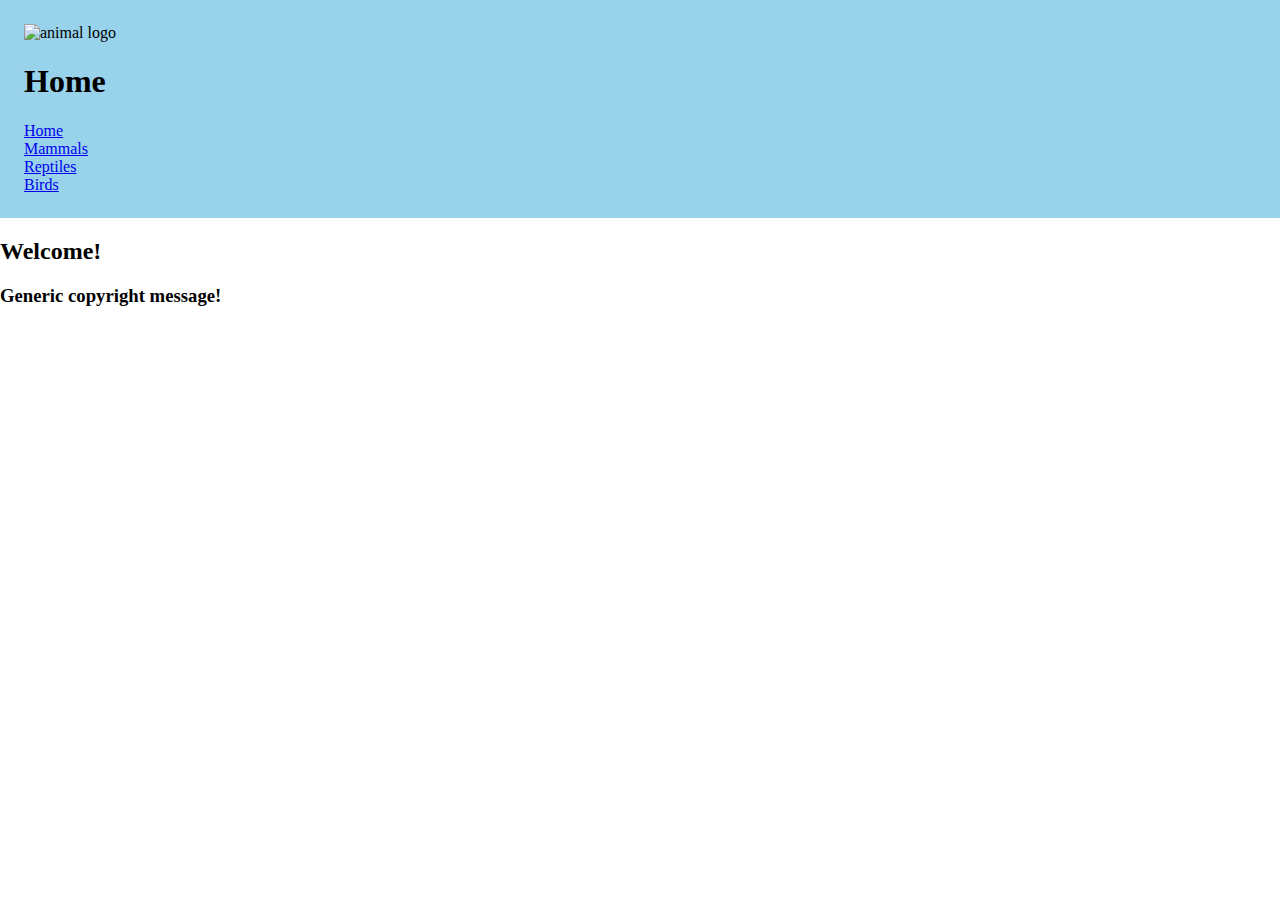
==== html/bird.html @ d76fd701 "mmmm" ====
<!DOCTYPE html>
<html lang="en">
<head>
    <meta charset="UTF-8">
    <meta http-equiv="X-UA-Compatible" content="IE=edge">
    <meta name="viewport" content="width=device-width, initial-scale=1.0">
    <link rel="stylesheet" href="../css/general.css">
    <link rel="stylesheet" href="../css/bird.css">
    <script src="../js/index.js" defer></script>
    <title>Birds</title>
</head>
<body>
    <div classs="left-side-grid"></div>
    <header>
        <img class="logo" src="../images/logo.png" alt="animal logo" height="100px" width="auto">
        <h1>Home</h1>
        <nav>
            <div>
                <a href="index.html">Home</a>
            </div>
            <div>
                <a href="mammals.html">Mammals</a>
            </div>
            <div>
                <a href="reptile.html">Reptiles</a>
            </div>
            <div>
                <a href="bird.html">Birds</a>
            </div>
        </nav>
    </header>
    <main>
        <div class="sidebar">

        </div>
        <div class="main-content">
            <h2>Welcome!</h2>
        </div>
    </main>
    <div classs="right-side-grid"></div>
    <footer>
        <h3>Generic copyright message!</h3>
    </footer>
</body>
</html>
---- css/general.css ----
html {
    height: 100vh;
}

body {
    height: 100%;
    margin: 0;
}

* {
    box-sizing: border-box;
}

header {
    padding: 24px;
    background-color: #98D2EB;
}
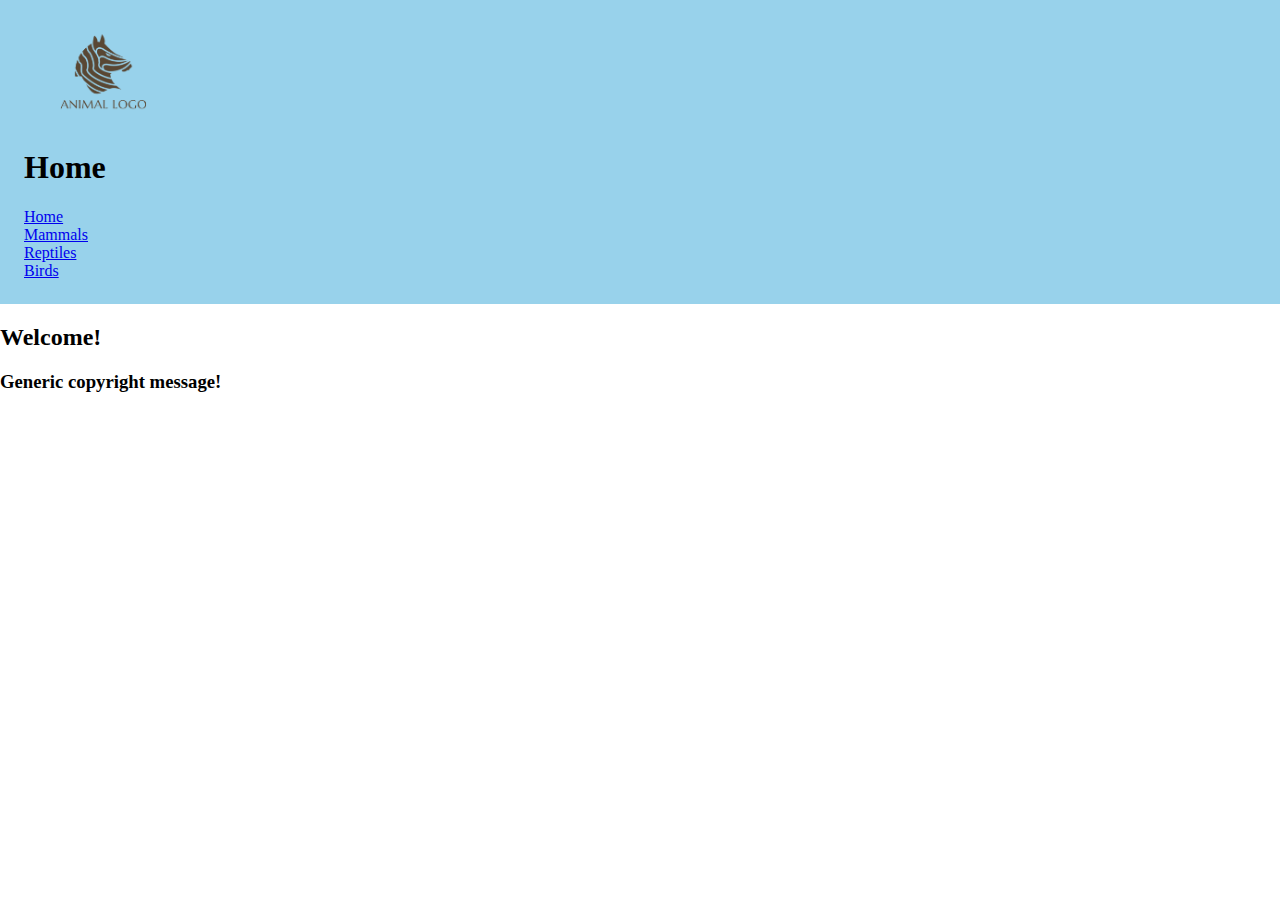
==== commit 60e3339b: "dasdsa" ====
--- a/html/bird.html
+++ b/html/bird.html
@@ -10,7 +10,7 @@
     <title>Birds</title>
 </head>
 <body>
-    <div classs="left-side-grid"></div>
+    <div class="left-side-grid"></div>
     <header>
         <img class="logo" src="../images/logo.png" alt="animal logo" height="100px" width="auto">
         <h1>Home</h1>
@@ -37,7 +37,7 @@
             <h2>Welcome!</h2>
         </div>
     </main>
-    <div classs="right-side-grid"></div>
+    <div class="right-side-grid"></div>
     <footer>
         <h3>Generic copyright message!</h3>
     </footer>
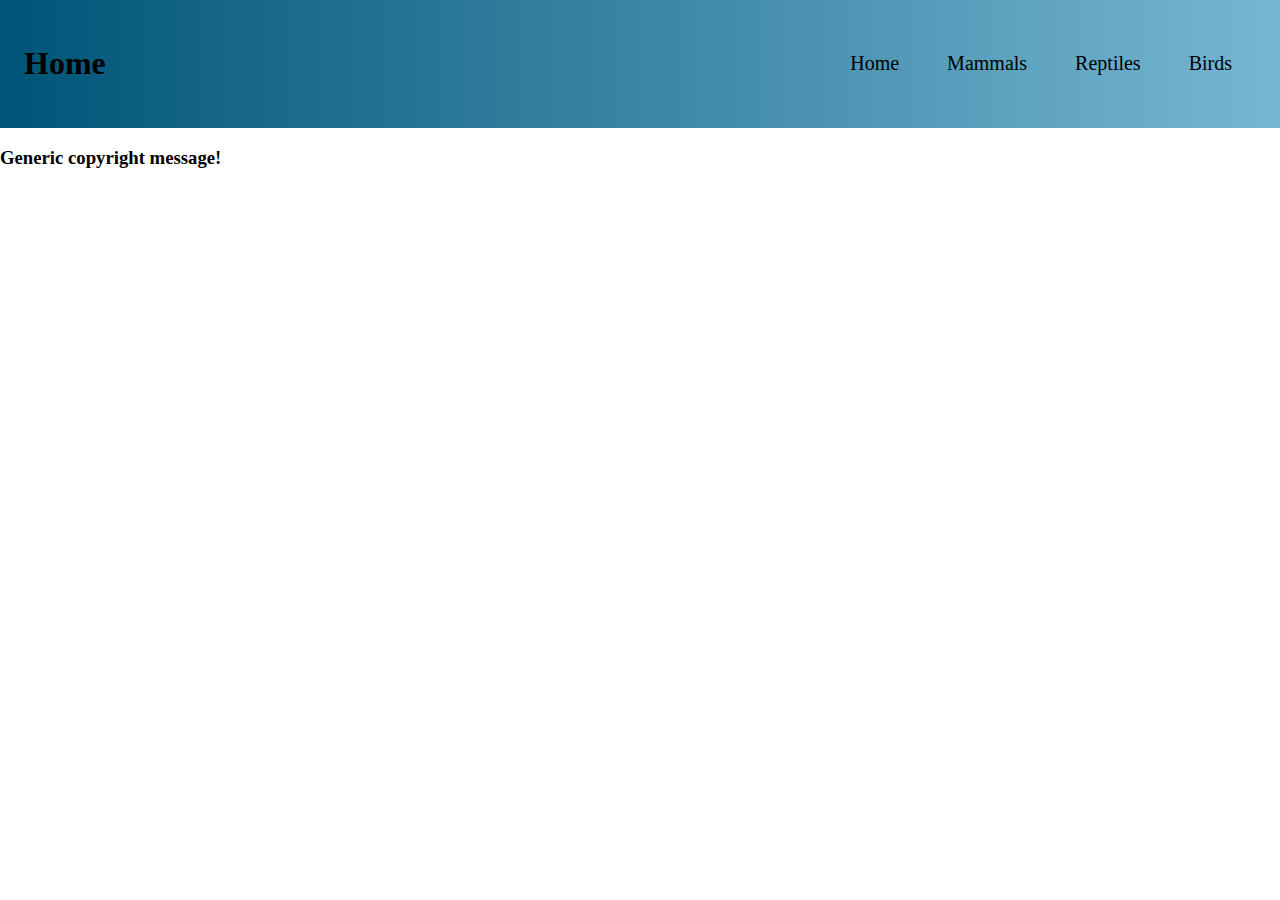
==== commit ffcae684: "Davids commit" ====
--- a/html/bird.html
+++ b/html/bird.html
@@ -5,14 +5,11 @@
     <meta http-equiv="X-UA-Compatible" content="IE=edge">
     <meta name="viewport" content="width=device-width, initial-scale=1.0">
     <link rel="stylesheet" href="../css/general.css">
-    <link rel="stylesheet" href="../css/bird.css">
-    <script src="../js/index.js" defer></script>
-    <title>Birds</title>
+    <title>Document</title>
 </head>
 <body>
-    <div class="left-side-grid"></div>
+    <div classs="left-side-grid"></div>
     <header>
-        <img class="logo" src="../images/logo.png" alt="animal logo" height="100px" width="auto">
         <h1>Home</h1>
         <nav>
             <div>
@@ -34,10 +31,10 @@
 
         </div>
         <div class="main-content">
-            <h2>Welcome!</h2>
+
         </div>
     </main>
-    <div class="right-side-grid"></div>
+    <div classs="right-side-grid"></div>
     <footer>
         <h3>Generic copyright message!</h3>
     </footer>
--- a/css/general.css
+++ b/css/general.css
@@ -13,6 +13,25 @@
 
 header {
     padding: 24px;
-    background-color: #98D2EB;
+    background: linear-gradient(to right,  #005476, #76b7d3);
+    display: flex;
+    justify-content: space-between;
+    align-items: center;
 }
 
+nav {
+    font-size: 20px;
+    display: flex;
+    justify-content: space-between; 
+}
+
+a {
+    text-decoration: none;
+    padding: 24px;
+    color: black; 
+}
+
+a:hover {
+    color: #005476;
+}
+
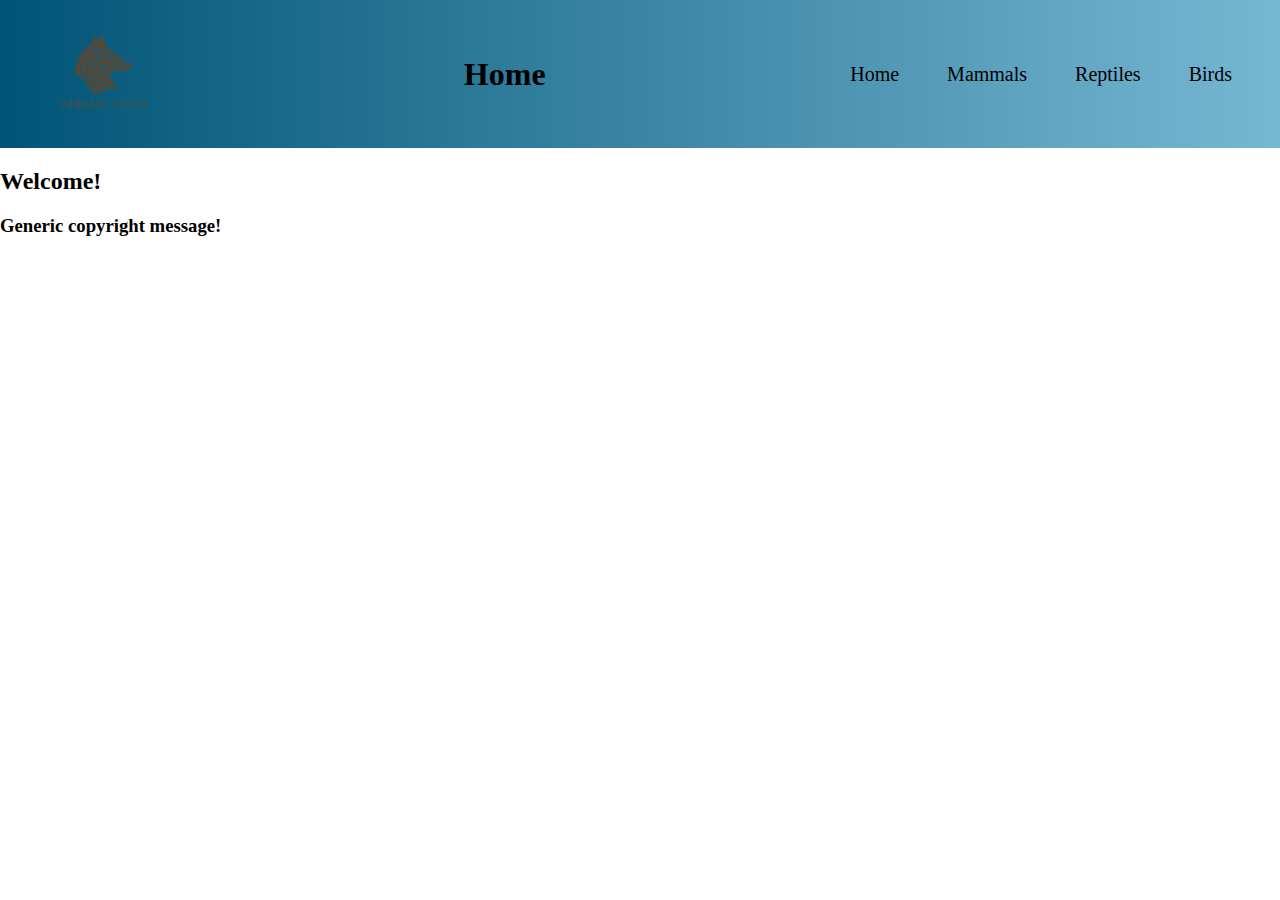
==== commit 65d48cec: "ddavid" ====
--- a/html/bird.html
+++ b/html/bird.html
@@ -5,11 +5,14 @@
     <meta http-equiv="X-UA-Compatible" content="IE=edge">
     <meta name="viewport" content="width=device-width, initial-scale=1.0">
     <link rel="stylesheet" href="../css/general.css">
-    <title>Document</title>
+    <link rel="stylesheet" href="../css/bird.css">
+    <script src="../js/index.js" defer></script>
+    <title>Birds</title>
 </head>
 <body>
-    <div classs="left-side-grid"></div>
+    <div class="left-side-grid"></div>
     <header>
+        <img class="logo" src="../images/logo.png" alt="animal logo" height="100px" width="auto">
         <h1>Home</h1>
         <nav>
             <div>
@@ -31,10 +34,10 @@
 
         </div>
         <div class="main-content">
-
+            <h2>Welcome!</h2>
         </div>
     </main>
-    <div classs="right-side-grid"></div>
+    <div class="right-side-grid"></div>
     <footer>
         <h3>Generic copyright message!</h3>
     </footer>
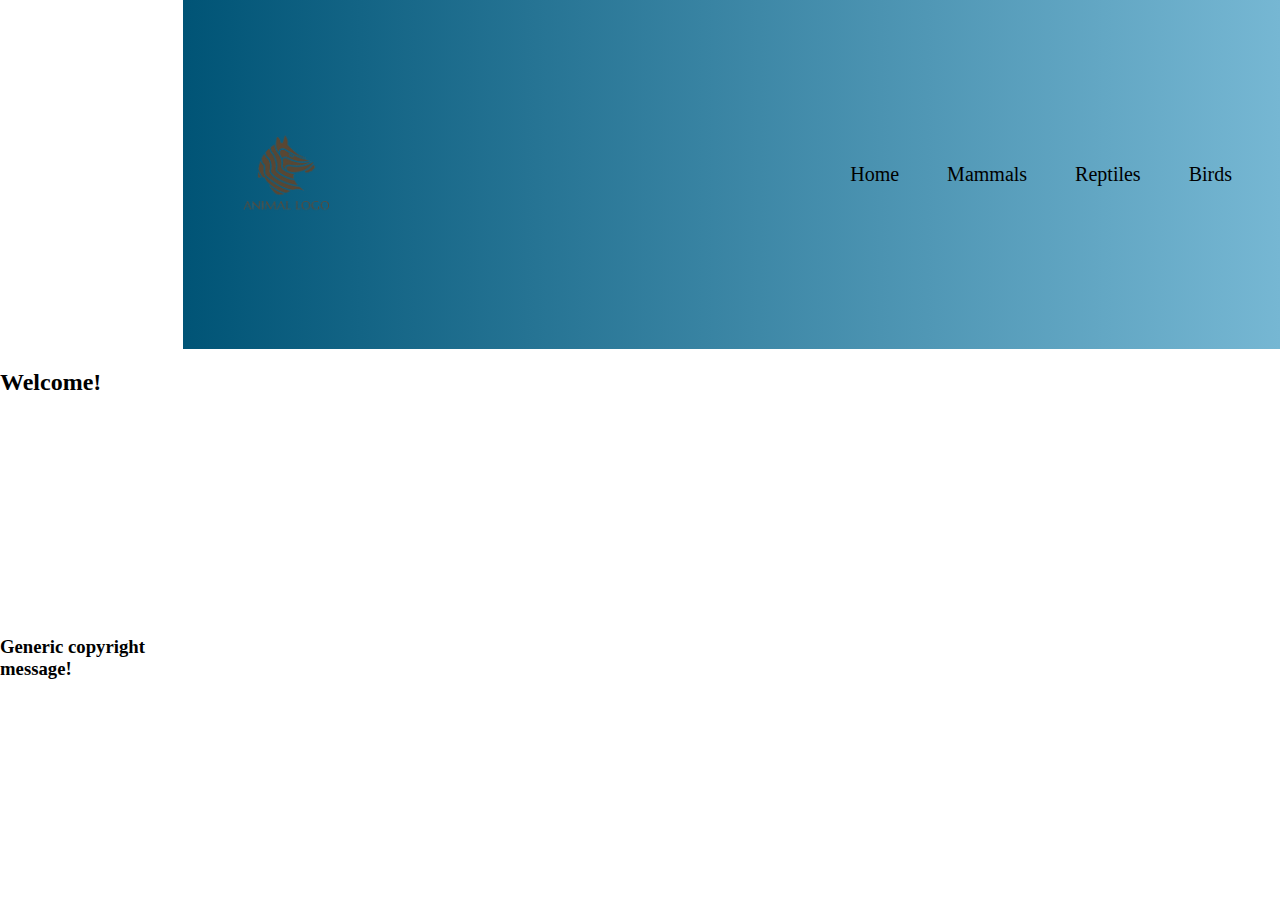
==== commit 5cc8a2fc: "david commit" ====
--- a/html/bird.html
+++ b/html/bird.html
@@ -13,7 +13,7 @@
     <div class="left-side-grid"></div>
     <header>
         <img class="logo" src="../images/logo.png" alt="animal logo" height="100px" width="auto">
-        <h1>Home</h1>
+        
         <nav>
             <div>
                 <a href="index.html">Home</a>
--- a/css/general.css
+++ b/css/general.css
@@ -5,6 +5,9 @@
 body {
     height: 100%;
     margin: 0;
+    display: grid;
+    grid-template-columns: 1fr 6fr;
+    width: 100%;
 }
 
 * {
@@ -35,3 +38,16 @@
     color: #005476;
 }
 
+.left-side-grid {
+    background-color: white;
+}
+
+.left-side-grid {
+    grid-column: 1;
+}
+
+.middle-grid {
+    grid-column: 2;
+}
+
+
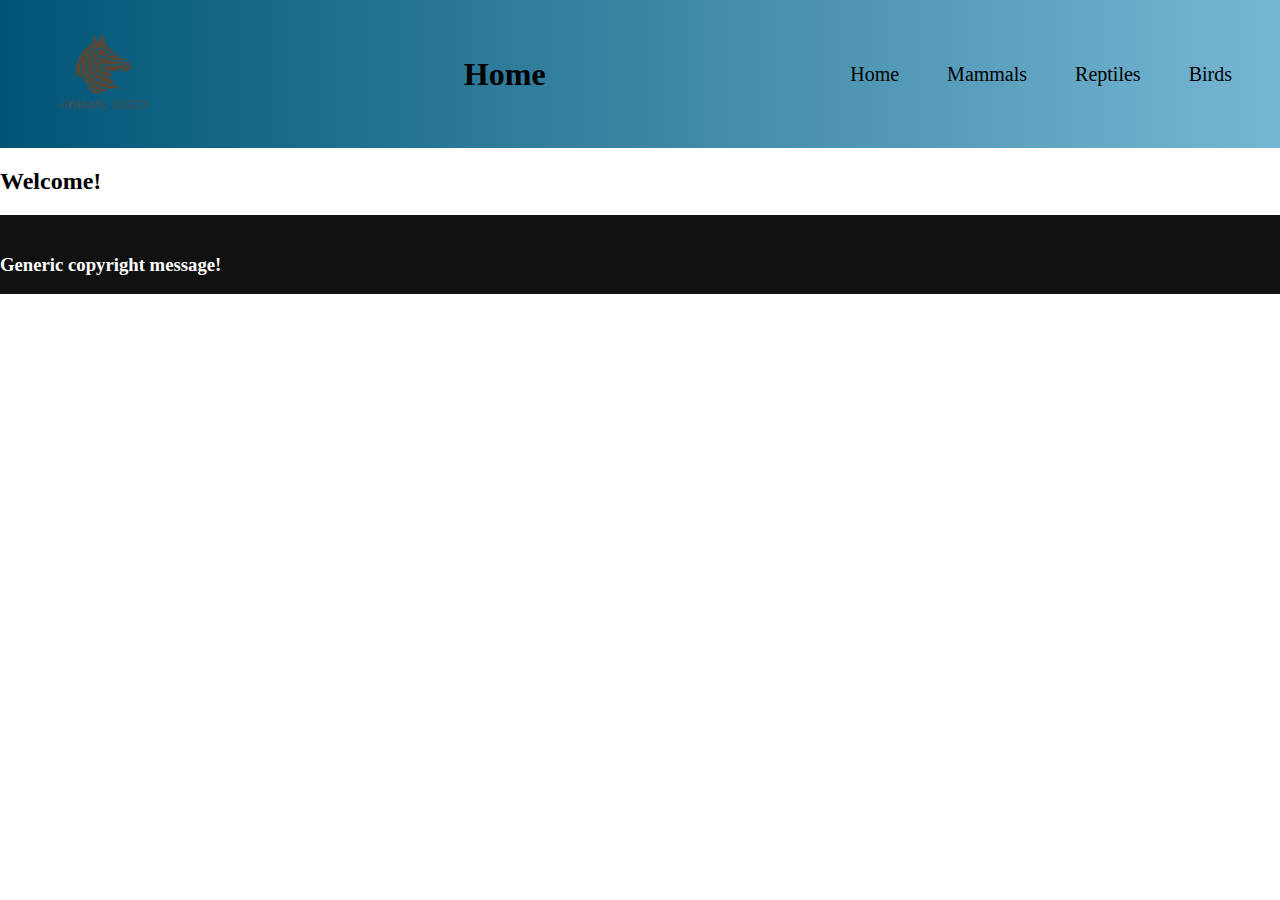
==== commit 23a20577: "grid all pages" ====
--- a/html/bird.html
+++ b/html/bird.html
@@ -10,10 +10,9 @@
     <title>Birds</title>
 </head>
 <body>
-    <div class="left-side-grid"></div>
     <header>
         <img class="logo" src="../images/logo.png" alt="animal logo" height="100px" width="auto">
-        
+        <h1>Home</h1>
         <nav>
             <div>
                 <a href="index.html">Home</a>
@@ -29,15 +28,14 @@
             </div>
         </nav>
     </header>
-    <main>
-        <div class="sidebar">
+    <div class="sidebar">
 
-        </div>
+    </div>
+    <div class="middle-grid">
         <div class="main-content">
             <h2>Welcome!</h2>
         </div>
-    </main>
-    <div class="right-side-grid"></div>
+    </div>
     <footer>
         <h3>Generic copyright message!</h3>
     </footer>
--- a/css/general.css
+++ b/css/general.css
@@ -5,9 +5,12 @@
 body {
     height: 100%;
     margin: 0;
+    width: 100%;
+}
+
+main {
     display: grid;
     grid-template-columns: 1fr 6fr;
-    width: 100%;
 }
 
 * {
@@ -38,16 +41,90 @@
     color: #005476;
 }
 
-.left-side-grid {
+.sidebar {
+    grid-column: 1;
     background-color: white;
-}
-
-.left-side-grid {
-    grid-column: 1;
 }
 
 .middle-grid {
     grid-column: 2;
 }
 
-
+footer{
+    position: absolute;
+    left: 0;
+    right: 0;
+    background: #111;
+    height: auto;
+    width: 100vw;
+    font-family: "Open Sans";
+    padding-top: 20px;
+    color: #fff;
+    } 
+  
+    .footer-content{
+      display: flex;
+      align-items: center;
+      justify-content: center;
+      flex-direction: column;
+      text-align: center;
+      }
+  
+      .footer-content a{
+        background-color: #111;
+        color: white;
+        height: 25px;
+        width: 120px;
+        cursor: pointer;
+        font-size: 19px;
+        text-decoration: none;
+      }
+  
+      .footer-content p{
+        max-width: 500px;
+        margin: 10px auto;
+        line-height: 28px;
+        font-size: 14px;
+      }
+  
+      .socials{
+        list-style: none;
+        display: flex;
+        align-items: center;
+        justify-content: center;
+        margin: 1rem 34px 2rem 0;
+      }
+      .socials li{
+        margin: 0 10px;
+      }
+      .socials a{
+        text-decoration: none;
+        color: #fff;
+      }
+      .socials a i{
+        font-size: 1.1rem;
+        transition: color .4s ease;
+      
+      }
+      .socials a:hover i{
+        color: grey;
+      }
+  
+      .copyright{
+        background: #000;
+        width: 100vw;
+        padding: 20px 0;
+        text-align: center;
+      }
+  
+      .copyright p{
+        font-size: 10px;
+        word-spacing: 2px;
+        text-transform: capitalize;
+      }
+  
+      .copyright span{
+        text-transform: uppercase;
+        opacity: .4;
+        font-weight: 200;
+      }
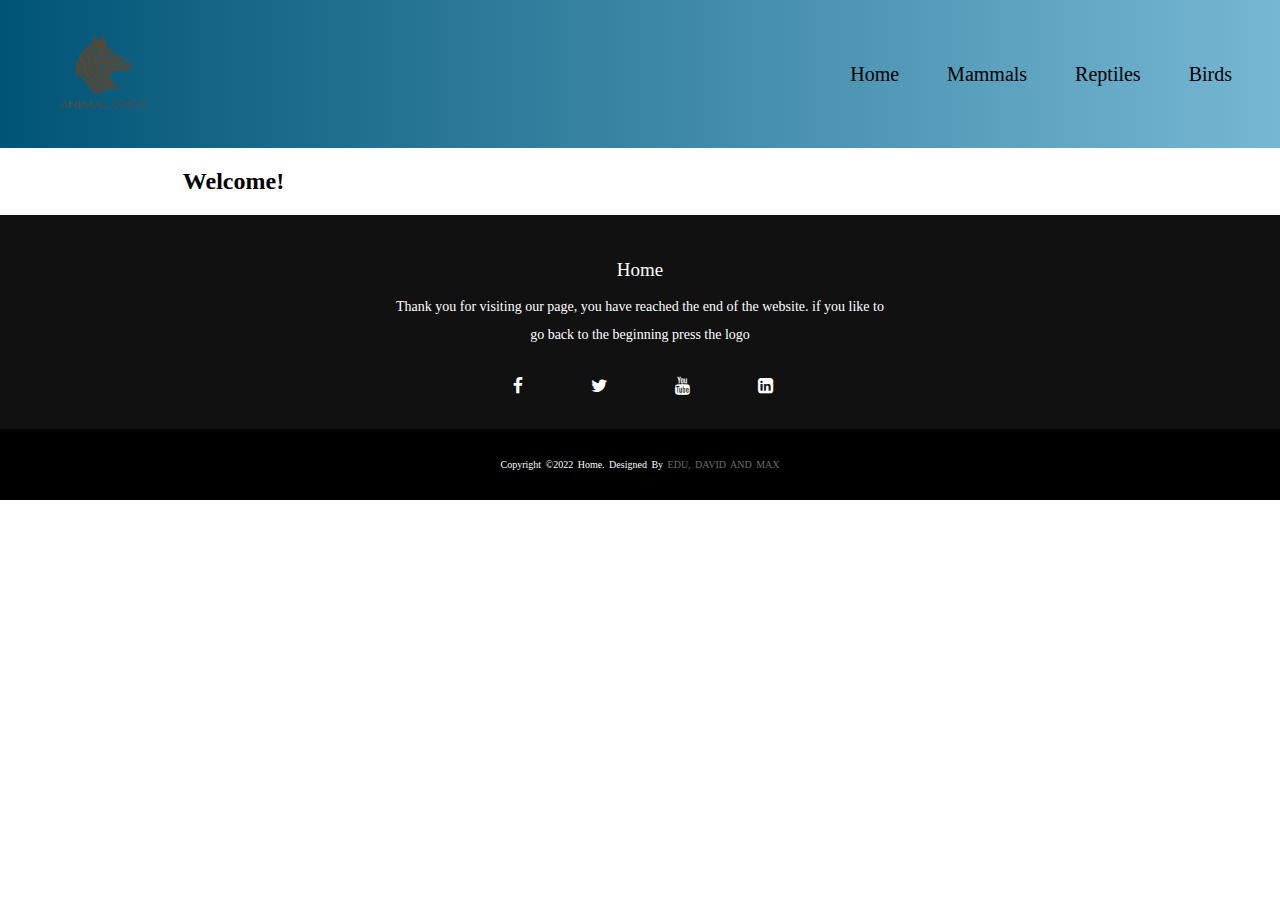
==== commit a1d1b56c: "sada" ====
--- a/html/bird.html
+++ b/html/bird.html
@@ -7,12 +7,14 @@
     <link rel="stylesheet" href="../css/general.css">
     <link rel="stylesheet" href="../css/bird.css">
     <script src="../js/index.js" defer></script>
+    <link rel="stylesheet" href="https://stackpath.bootstrapcdn.com/font-awesome/4.7.0/css/font-awesome.min.css">
     <title>Birds</title>
 </head>
 <body>
+    <div class="left-side-grid"></div>
     <header>
         <img class="logo" src="../images/logo.png" alt="animal logo" height="100px" width="auto">
-        <h1>Home</h1>
+        
         <nav>
             <div>
                 <a href="index.html">Home</a>
@@ -28,16 +30,31 @@
             </div>
         </nav>
     </header>
-    <div class="sidebar">
+    <main>
+        <div class="sidebar">
 
-    </div>
-    <div class="middle-grid">
+        </div>
         <div class="main-content">
             <h2>Welcome!</h2>
         </div>
-    </div>
+    </main>
+    <div class="right-side-grid"></div>
     <footer>
-        <h3>Generic copyright message!</h3>
+        <div class="footer-content">
+            <a href="index.html">Home</a>
+            <p>Thank you for visiting our page, you have reached the end
+                of the website. if you like to go
+                back to the beginning press the logo</p>
+                <ul class="socials">
+                    <li><a href="https://sv-se.facebook.com/" target="_blank"><i class="fa fa-facebook"></i></a></li>
+                    <li><a href="https://twitter.com/i/flow/login" target="_blank"><i class="fa fa-twitter"></i></a></li>
+                    <li><a href="https://www.youtube.com/" target="_blank"><i class="fa fa-youtube"></i></a></li>
+                    <li><a href="https://www.linkedin.com/login/sv" target="_blank"><i class="fa fa-linkedin-square"></i></a></li>
+                  </ul>
+        </div>
+        <div class="copyright">
+        <p>copyright &copy;2022 Home. designed by <span>Edu, David and Max</span></p>
+        </div>
     </footer>
 </body>
 </html>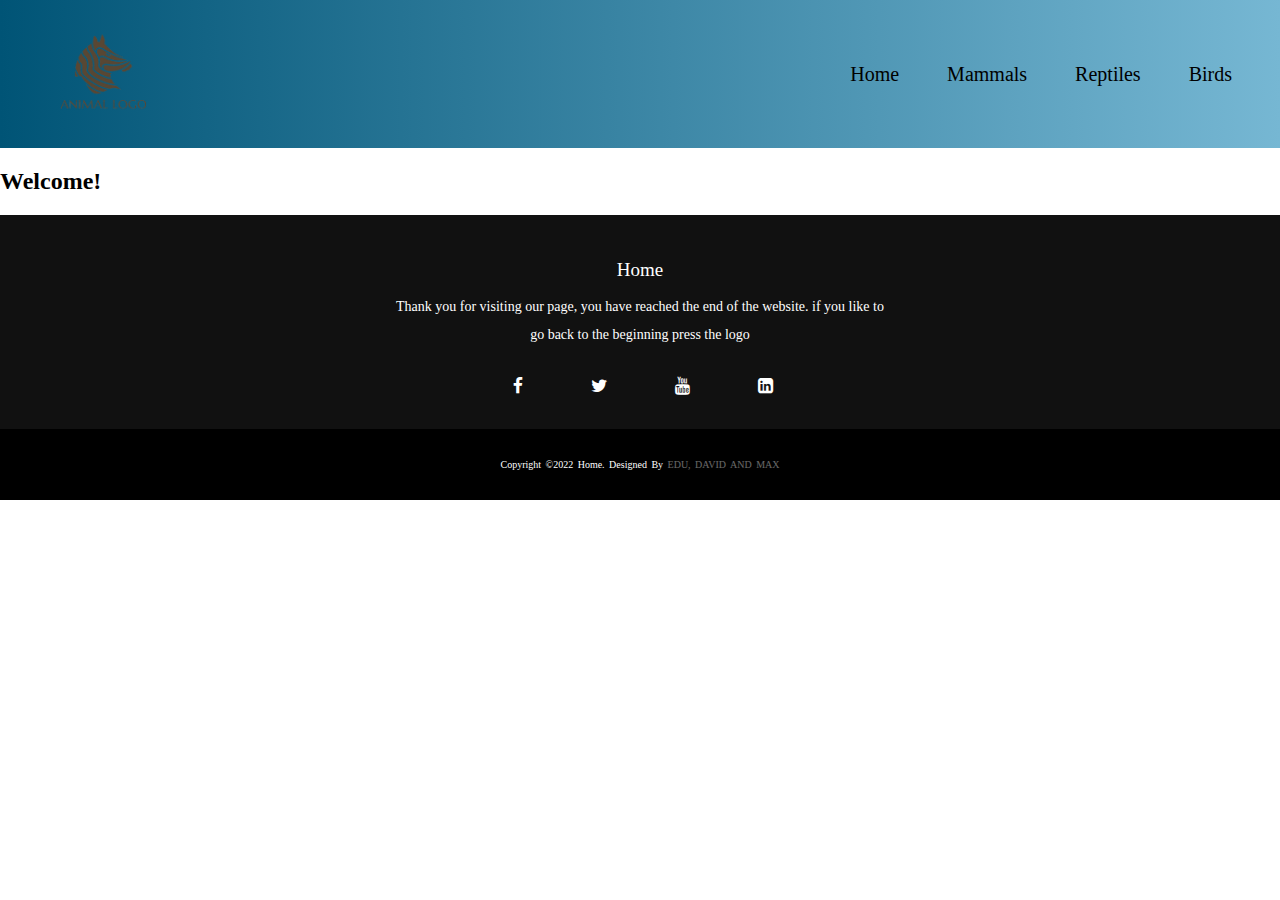
==== commit 7c60b1d4: "Merge branch 'master' of github.com:maxhaggmancmedu/Djurparkuppgift" ====
--- a/html/bird.html
+++ b/html/bird.html
@@ -11,7 +11,6 @@
     <title>Birds</title>
 </head>
 <body>
-    <div class="left-side-grid"></div>
     <header>
         <img class="logo" src="../images/logo.png" alt="animal logo" height="100px" width="auto">
         
@@ -30,15 +29,14 @@
             </div>
         </nav>
     </header>
-    <main>
-        <div class="sidebar">
+    <div class="sidebar">
 
-        </div>
+    </div>
+    <div class="middle-grid">
         <div class="main-content">
             <h2>Welcome!</h2>
         </div>
-    </main>
-    <div class="right-side-grid"></div>
+    </div>
     <footer>
         <div class="footer-content">
             <a href="index.html">Home</a>
